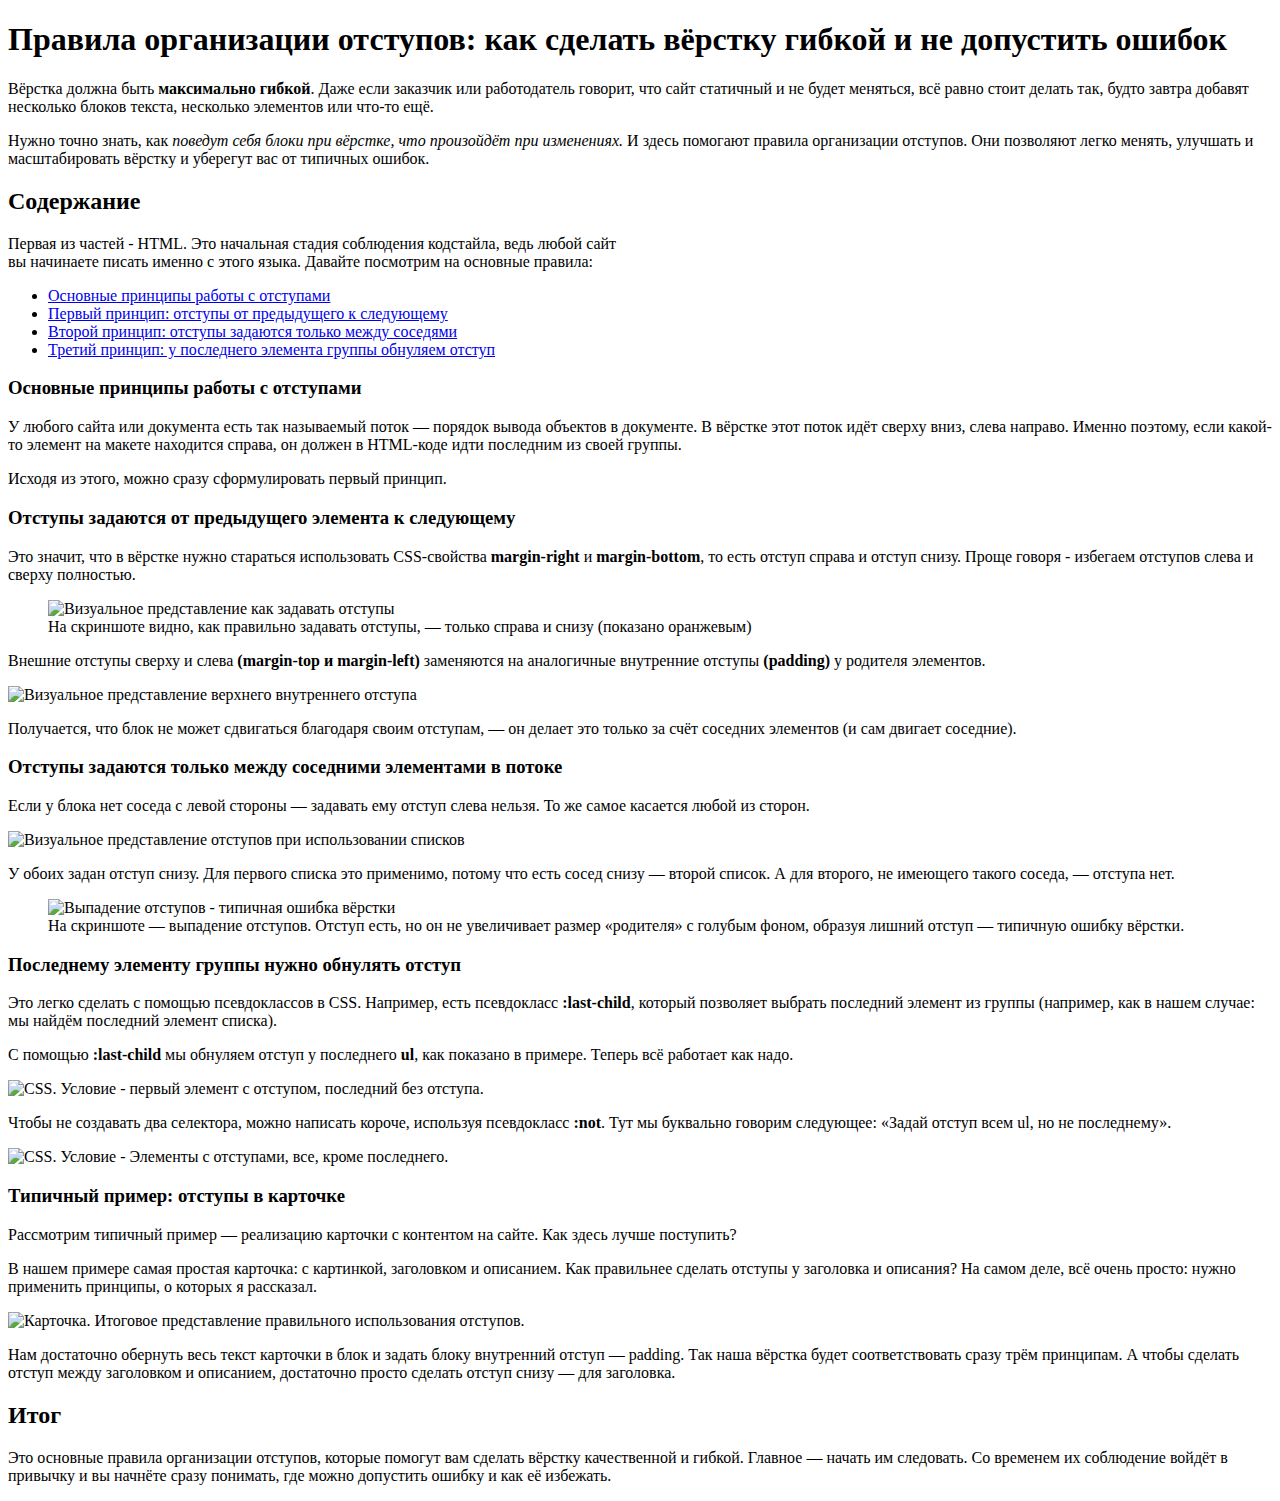
==== article.html @ d66ef9d7 "title is edited" ====
<!DOCTYPE html>
<html lang="ru">
<head>
  <meta charset="UTF-8">
  <meta http-equiv="X-UA-Compatible" content="IE=edge">
  <meta name="viewport" content="width=device-width, initial-scale=1.0">
  <link rel="stylesheet" href="css/normalize.css">
  <link rel="stylesheet" href="css/style.css">
  <title>Skillbox; Статья - правила организации отступовs</title>
</head>
<body>
  <div class="container">
    <h1 class="mega_head">
        <b>Правила организации отступов:</b>
        как сделать вёрстку гибкой и не допустить ошибок
    </h1>
    <p class="global_text">
      Вёрстка должна быть <strong>максимально гибкой</strong>.
      Даже если заказчик или работодатель говорит, что сайт статичный и не будет меняться,
      всё равно стоит делать так,
      будто завтра добавят несколько блоков текста, несколько элементов или что-то ещё.
    </p>
    <p class="global_text">
      Нужно точно знать, как <i>поведут себя блоки при вёрстке,
        что произойдёт при изменениях.</i> И здесь помогают правила организации отступов.
      Они позволяют легко менять, улучшать
      и масштабировать вёрстку и уберегут вас от типичных ошибок.
    </p>
    <div class="color_block background_color_block_top">
      <h2 class="super_head">Содержание</h2>
      <p class="block_text">
        Первая из частей - HTML. Это начальная стадия соблюдения кодстайла,
        ведь любой сайт<br> вы начинаете писать именно с этого языка.
        Давайте посмотрим на основные правила:
      </p>
      <ul class="list">
        <li class="list__item">
          <a class="list__href" href="#anchor1">
            Основные принципы работы с отступами
          </a>
        </li>
        <li class="list__item">
          <a class="list__href" href="#anchor2">
            Первый принцип: отступы от предыдущего к следующему
          </a>
        </li>
        <li class="list__item">
          <a class="list__href" href="#anchor3">
            Второй принцип: отступы задаются только между соседями
          </a>
        </li>
        <li class="list__item">
          <a class="list__href" href="#anchor4">
            Третий принцип: у последнего элемента группы обнуляем отступ
          </a>
        </li>
      </ul>
    </div>
    <div class="chapter" id="anchor1">
      <h3  class="global_head">
        Основные принципы работы с отступами
      </h3>
      <p class="global_text">
        У любого сайта или документа есть так называемый поток —
        порядок вывода объектов в документе. В вёрстке этот поток идёт сверху вниз,
        слева направо. Именно поэтому, если какой-то элемент на макете находится справа,
        он должен в HTML-коде идти последним из своей группы.
      </p>
      <p class="global_text decorate_text">
        Исходя из этого, можно сразу сформулировать первый принцип.
      </p>
    </div>
    <div class="chapter" id="anchor2">
      <h3  class="global_head">
        Отступы задаются от предыдущего элемента к следующему
      </h3>
      <p class="global_text">
        Это значит, что в вёрстке нужно стараться использовать CSS-свойства
        <strong>margin-right</strong> и <strong>margin-bottom</strong>,
        то есть отступ справа и отступ снизу. Проще говоря -
        избегаем отступов слева и сверху полностью.
      </p>
      <figure class="figure">
        <img class="figure__img" src="img/1.jpg" alt="Визуальное представление как задавать отступы">
        <figcaption>
          На скриншоте видно, как правильно задавать отступы, —
          только справа и снизу (показано оранжевым)
        </figcaption>
      </figure>
      <p class="global_text">
        Внешние отступы сверху и слева <strong>(margin-top и margin-left)</strong>
        заменяются на аналогичные внутренние отступы <strong>(padding)</strong> у родителя элементов.
      </p>
      <img class="imagewithoutfigure" src="img/2.jpg" alt="Визуальное представление верхнего внутреннего отступа">
      <p class="global_text">
        Получается, что блок не может сдвигаться благодаря своим отступам, —
        он делает это только за счёт соседних элементов (и сам двигает соседние).
      </p>
    </div>
    <div class="chapter" id="anchor3">
      <h3  class="global_head">
        Отступы задаются только между соседними элементами в потоке
      </h3>
      <p class="global_text">
        Если у блока нет соседа с левой стороны — задавать ему отступ слева нельзя.
        То же самое касается любой из сторон.
      </p>
      <img class="imagewithoutfigure" src="img/3.jpg" alt="Визуальное представление отступов при использовании списков">
      <p class="global_text">
        У обоих задан отступ снизу. Для первого списка это применимо,
        потому что есть сосед снизу — второй список.
        А для второго, не имеющего такого соседа, — отступа нет.
      </p>
      <figure class="figure">
        <img class="figure__img" src="img/4.jpg" alt="Выпадение отступов - типичная ошибка вёрстки">
        <figcaption class="figure__caption">
          На скриншоте — выпадение отступов. Отступ есть,
          но он не увеличивает размер «родителя» с голубым фоном,
          образуя лишний отступ — типичную ошибку вёрстки.
        </figcaption>
      </figure>
    </div>
    <div id="anchor4">
      <h3  class="global_head">
        Последнему элементу группы нужно обнулять отступ
      </h3>
      <p class="global_text">
        Это легко сделать с помощью псевдоклассов в CSS.
        Например, есть псевдокласс <strong>:last-child</strong>,
        который позволяет выбрать последний элемент из группы
        (например, как в нашем случае: мы найдём последний элемент списка).
      </p>
      <p class="global_text">
        С помощью <strong>:last-child</strong> мы обнуляем отступ у последнего <strong>ul</strong>,
        как показано в примере. Теперь всё работает как надо.
      </p>
      <img class="imagewithoutfigure" src="img/5.jpg" alt="CSS. Условие - первый элемент с отступом, последний без отступа.">
      <p class="global_text">
        Чтобы не создавать два селектора, можно написать короче,
        используя псевдокласс <strong>:not</strong>. Тут мы буквально говорим следующее:
        «Задай отступ всем ul, но не последнему».
      </p>
      <img class="imagewithoutfigure" src="img/6.jpg" alt="CSS. Условие - Элементы с отступами, все, кроме последнего.">
    </div>
      <h3 class="global_head">
        Типичный пример: отступы в карточке
      </h3>
      <p class="global_text">
        Рассмотрим типичный пример — реализацию карточки с контентом на сайте.
        Как здесь лучше поступить?
      </p>
      <p class="global_text">
        В нашем примере самая простая карточка: с картинкой,
        заголовком и описанием. Как правильнее сделать отступы у заголовка и описания?
        На самом деле, всё очень просто: нужно применить принципы, о которых я рассказал.
      </p>
      <img class="imagewithoutfigure" src="img/7.jpg" alt="Карточка. Итоговое представление правильного использования отступов.">
      <p class="global_text">
        Нам достаточно обернуть весь текст карточки в блок
        и задать блоку внутренний отступ — padding.
        Так наша вёрстка будет соответствовать сразу трём принципам.
        А чтобы сделать отступ между заголовком и описанием,
        достаточно просто сделать отступ снизу — для заголовка.
      </p>

    <div class="color_block background_color_block_bottom">
      <h2 class="super_head">
        Итог
      </h2>
      <p class="block_text">
        Это основные правила организации отступов,
        которые помогут вам сделать вёрстку качественной и гибкой.
        Главное — начать им следовать.
        Со временем их соблюдение войдёт в привычку и вы начнёте сразу понимать,
        где можно допустить ошибку и как её избежать.
      </p>
    </div>
  </div>
</body>
</html>
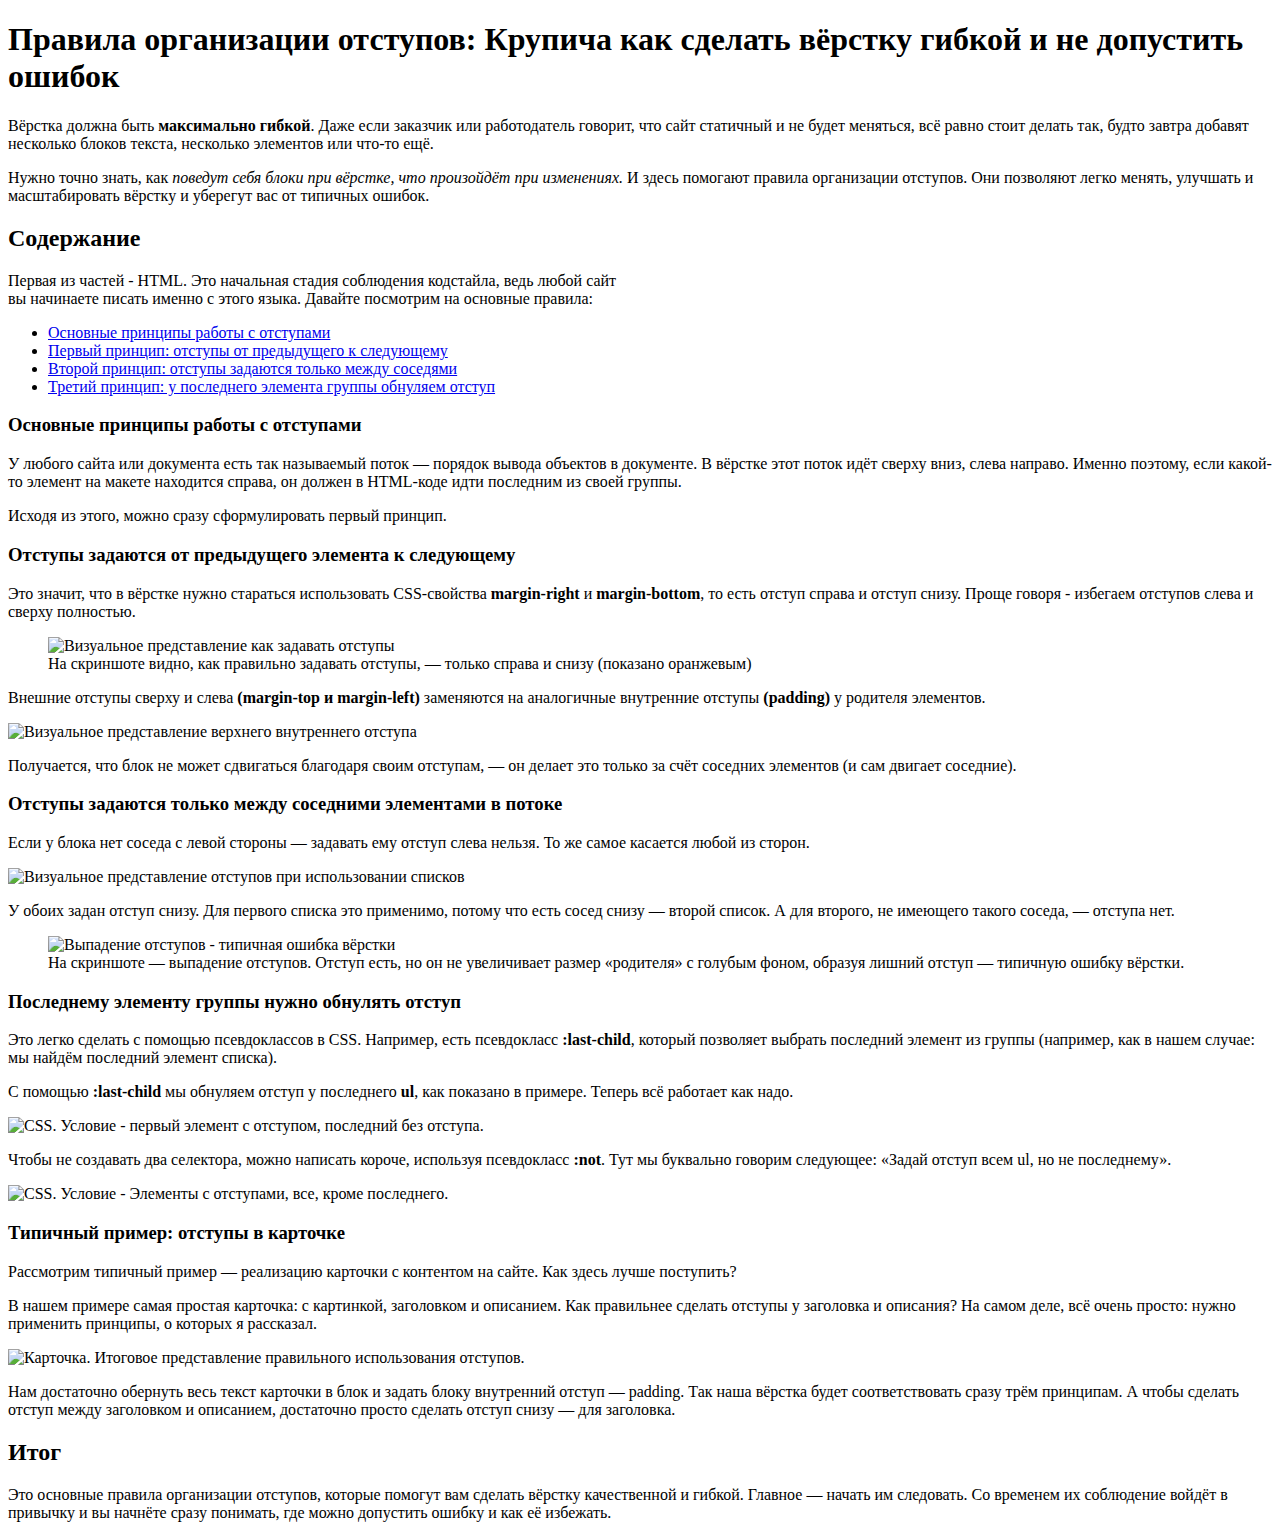
==== commit d1156790: "онлайн курсы крупича" ====
--- a/article.html
+++ b/article.html
@@ -6,12 +6,12 @@
   <meta name="viewport" content="width=device-width, initial-scale=1.0">
   <link rel="stylesheet" href="css/normalize.css">
   <link rel="stylesheet" href="css/style.css">
-  <title>Skillbox; Статья - правила организации отступовs</title>
+  <title>Skillbox; Статья - правила организации отступовss</title>
 </head>
 <body>
   <div class="container">
     <h1 class="mega_head">
-        <b>Правила организации отступов:</b>
+        <b>Правила организации отступов: Крупича</b>
         как сделать вёрстку гибкой и не допустить ошибок
     </h1>
     <p class="global_text">
